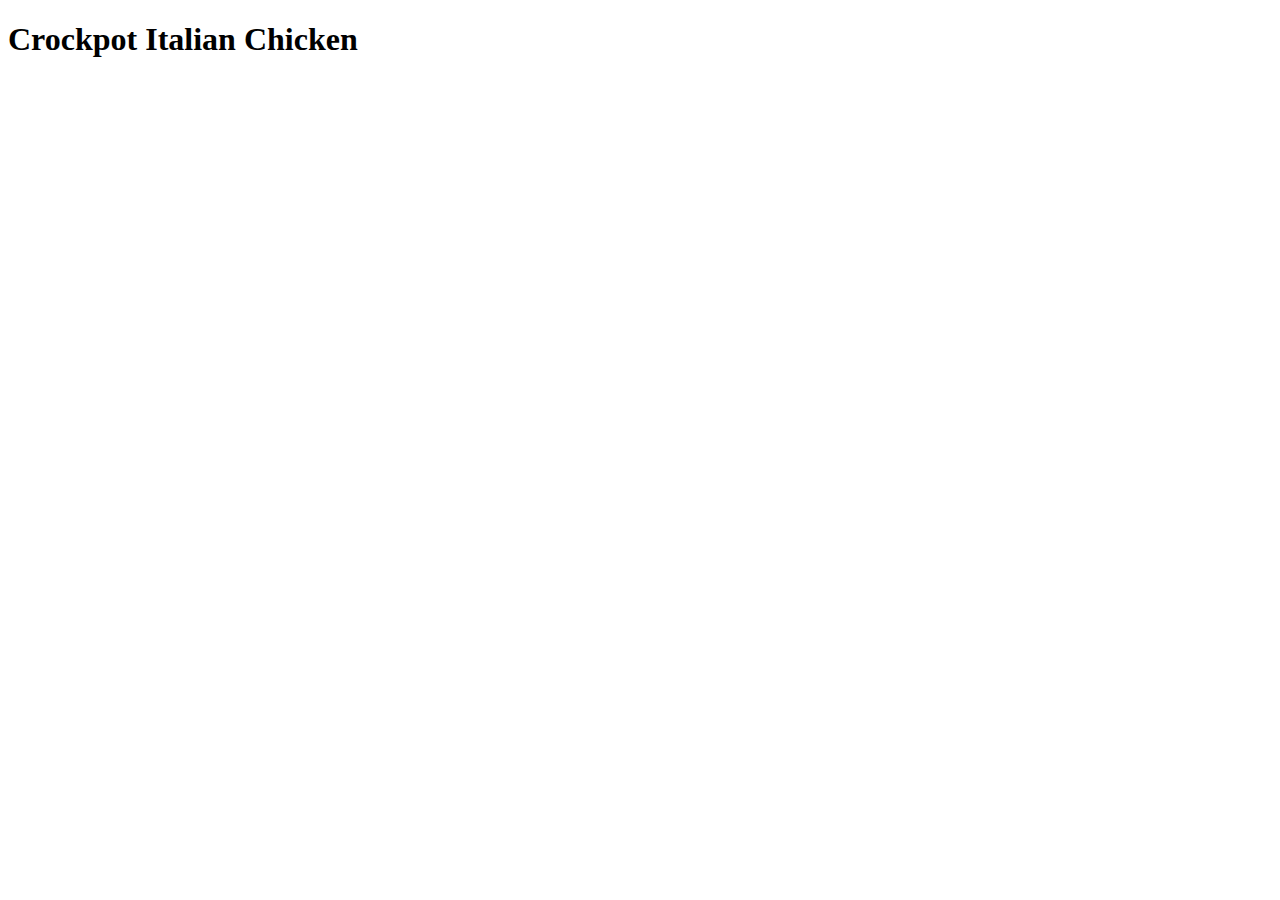
==== recipes/crockpot_italian_chicken.html @ 733fdffc "Recipe page" ====
<!DOCTYPE html>
<html lang="en">
<head>
    <meta charset="UTF-8">
    <meta name="viewport" content="width=device-width, initial-scale=1.0">
    <title>Crockpot Italian Chicken</title>
</head>
<body>
    <h1>Crockpot Italian Chicken</h1>
</body>
</html>
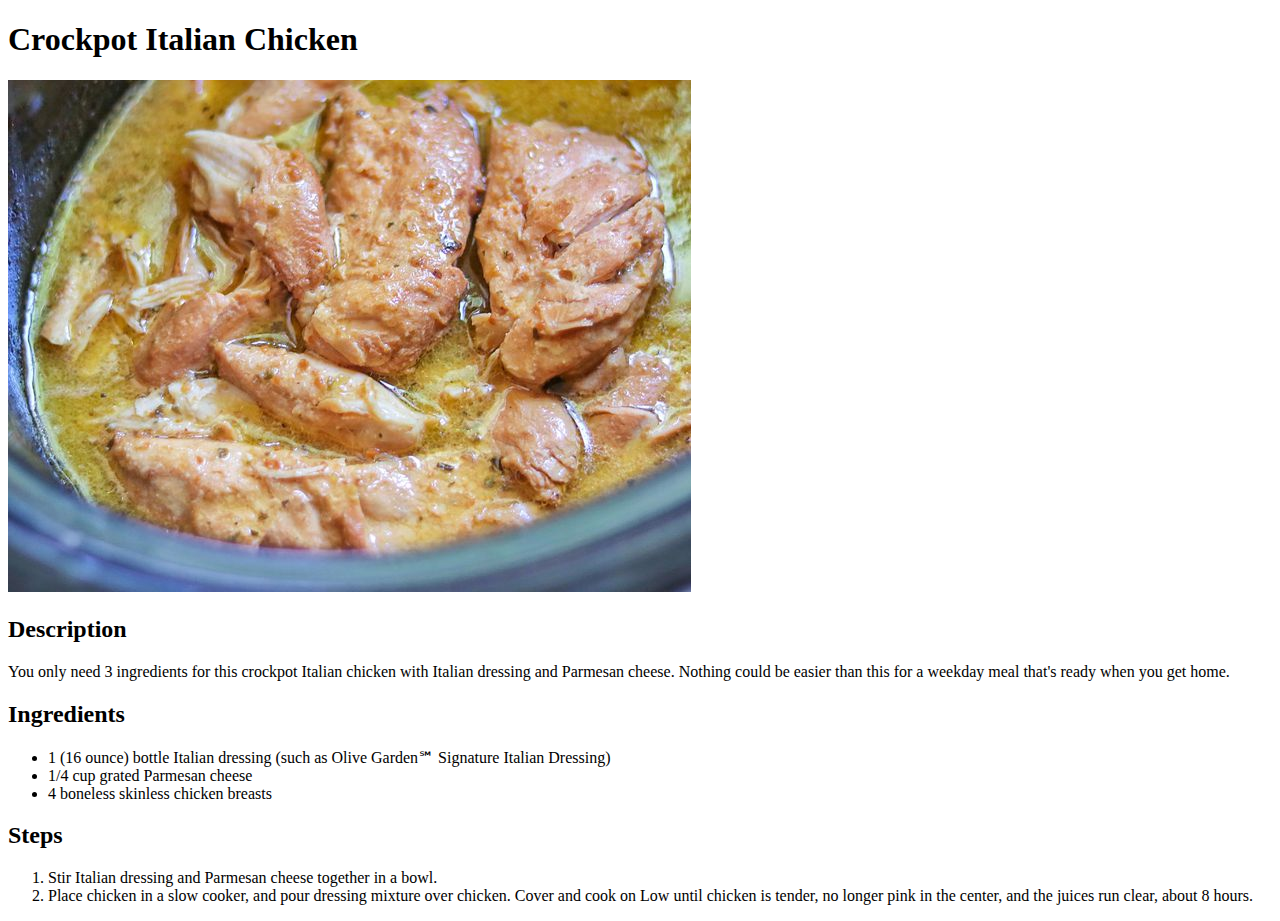
==== commit 461ec2cc: "First recipe" ====
--- a/recipes/crockpot_italian_chicken.html
+++ b/recipes/crockpot_italian_chicken.html
@@ -7,5 +7,21 @@
 </head>
 <body>
     <h1>Crockpot Italian Chicken</h1>
+    <img src="../images/crockpot_italian_chicken.jpg">
+    <h2>Description</h2>
+    <p>You only need 3 ingredients for this crockpot Italian chicken with Italian dressing and Parmesan cheese. Nothing could be easier than this for a weekday meal that's ready when you get home.</p>
+
+    <h2>Ingredients</h2>
+    <ul>
+        <li>1 (16 ounce) bottle Italian dressing (such as Olive Garden℠ Signature Italian Dressing)</li>
+        <li>1/4 cup grated Parmesan cheese</li>
+        <li>4 boneless skinless chicken breasts</li>
+    </ul>
+
+    <h2>Steps</h2>
+    <ol>
+        <li>Stir Italian dressing and Parmesan cheese together in a bowl.</li>
+        <li>Place chicken in a slow cooker, and pour dressing mixture over chicken. Cover and cook on Low until chicken is tender, no longer pink in the center, and the juices run clear, about 8 hours.</li>
+    </ol>
 </body>
 </html>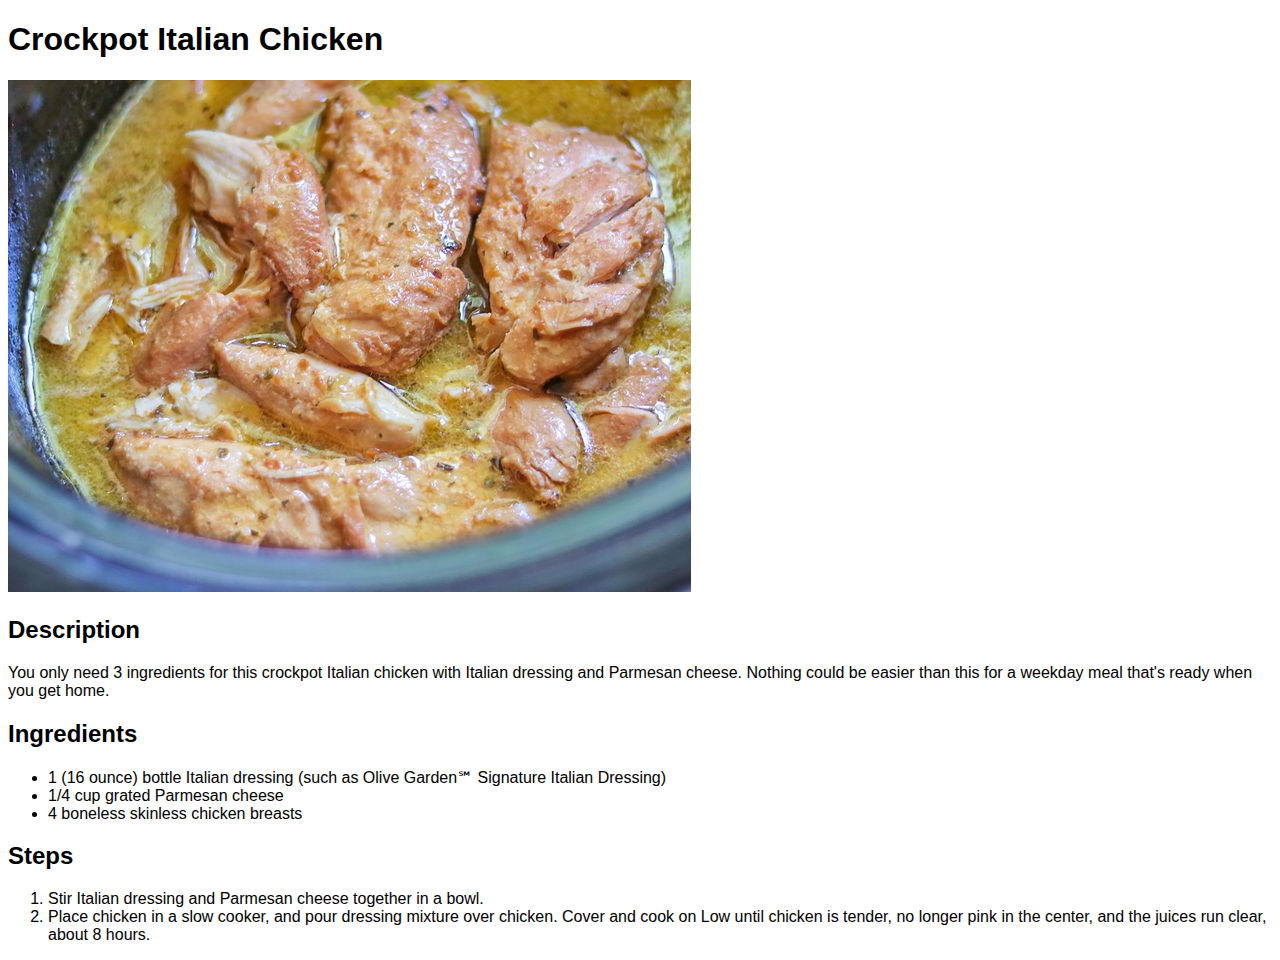
==== commit a35eef86: "Implementation of CSS" ====
--- a/recipes/crockpot_italian_chicken.html
+++ b/recipes/crockpot_italian_chicken.html
@@ -4,6 +4,7 @@
     <meta charset="UTF-8">
     <meta name="viewport" content="width=device-width, initial-scale=1.0">
     <title>Crockpot Italian Chicken</title>
+    <link rel="stylesheet" href="../styles.css">
 </head>
 <body>
     <h1>Crockpot Italian Chicken</h1>
--- a/styles.css
+++ b/styles.css
@@ -0,0 +1,15 @@
+* {
+    font-family: Arial, Helvetica, sans-serif;
+}
+
+#title{
+    background-color: black;
+    color: white;
+    text-align: center;
+    font-weight: bold;
+}
+
+.images{
+    height: auto;
+    width: 500px;
+}